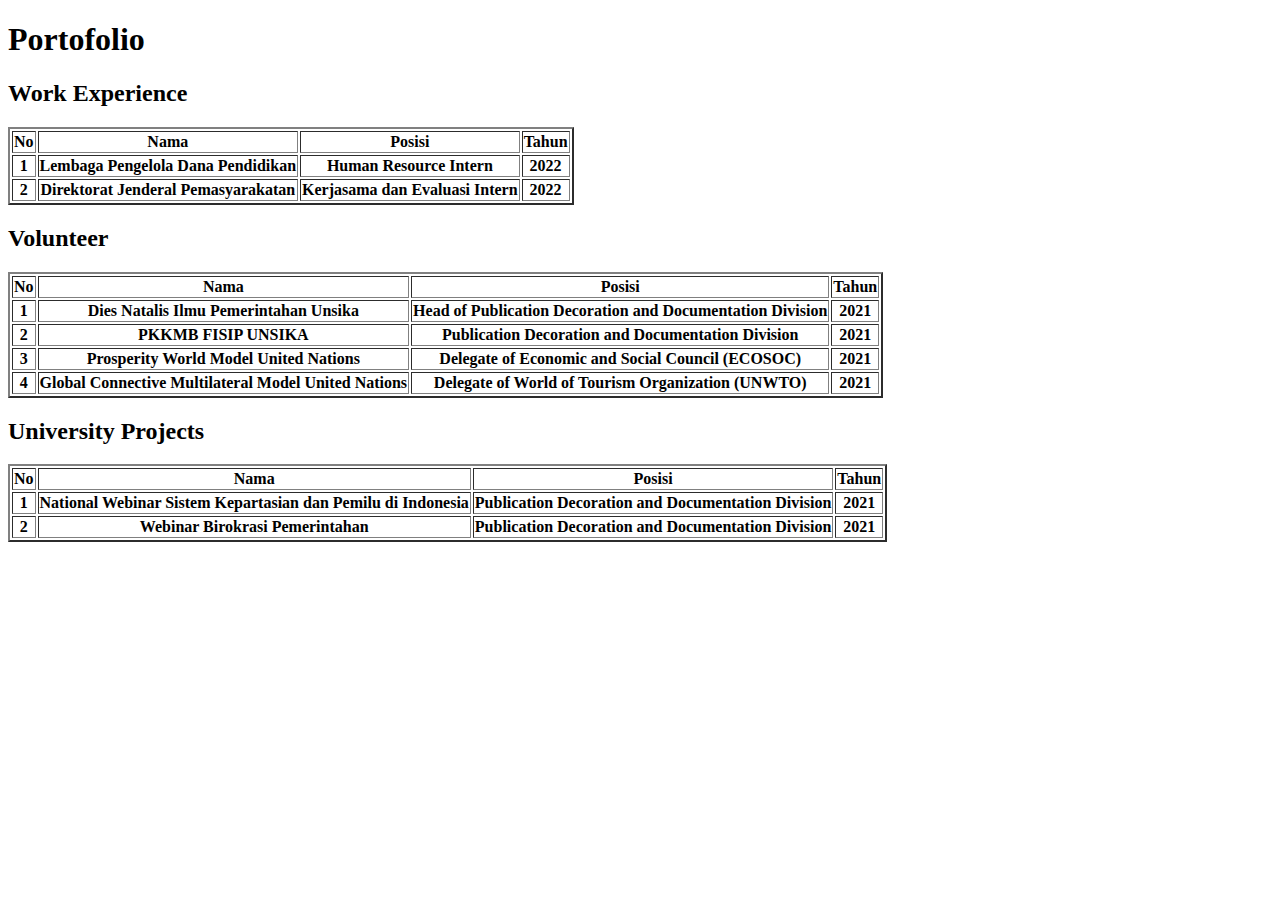
==== portofolio.html @ 206d472f "add portofolio.html" ====
<!DOCTYPE html>
<html lang="en">
<head>
    <meta charset="UTF-8">
    <meta http-equiv="X-UA-Compatible" content="IE=edge">
    <meta name="viewport" content="width=device-width, initial-scale=1.0">
    <title>Document</title>
</head>
<body>
    
    <h1>Portofolio</h1>

    <h2>Work Experience</h2>
    <table border="2">
        <tr>
        <th>No</th>
        <th>Nama</th>
        <th>Posisi</th>
        <th>Tahun</th>
        </tr>

        <tr>
            <th>1</th>
            <th>Lembaga Pengelola Dana Pendidikan</th>
            <th>Human Resource Intern</th>
            <th>2022</th>
        </tr>

        <tr>
            <th>2</th>
            <th>Direktorat Jenderal Pemasyarakatan</th>
            <th>Kerjasama dan Evaluasi Intern</th>
            <th>2022</th>
        </tr>
    </table>

    <h2>Volunteer</h2>
    <table border="2">
        <tr>
            <th>No</th>
            <th>Nama</th>
            <th>Posisi</th>
            <th>Tahun</th>
        </tr>

        <tr>
            <th>1</th>
            <th>Dies Natalis Ilmu Pemerintahan Unsika</th>
            <th>Head of Publication Decoration and Documentation Division</th>
            <th>2021</th>
        </tr>

        <tr>
            <th>2</th>
            <th>PKKMB FISIP UNSIKA</th>
            <th>Publication Decoration and Documentation Division</th>
            <th>2021</th>
        </tr>

        <tr>
            <th>3</th>
            <th>Prosperity World Model United Nations</th>
            <th>Delegate of Economic and Social Council (ECOSOC)</th>
            <th>2021</th>
        </tr>

        <tr>
            <th>4</th>
            <th>Global Connective Multilateral Model United Nations</th>
            <th>Delegate of World of Tourism Organization (UNWTO)</th>
            <th>2021</th>
        </tr>
    </table>

    <h2>University Projects</h2>
    <table border="2">
        <tr>
            <th>No</th>
            <th>Nama</th>
            <th>Posisi</th>
            <th>Tahun</th>
        </tr>

        <tr>
            <th>1</th>
            <th>National Webinar Sistem Kepartasian dan Pemilu di Indonesia</th>
            <th>Publication Decoration and Documentation Division</th>
            <th>2021</th>
        </tr>

        <tr>
            <th>2</th>
            <th>Webinar Birokrasi Pemerintahan</th>
            <th>Publication Decoration and Documentation Division</th>
            <th>2021</th>
        </tr>
    </table>
</body>
</html>
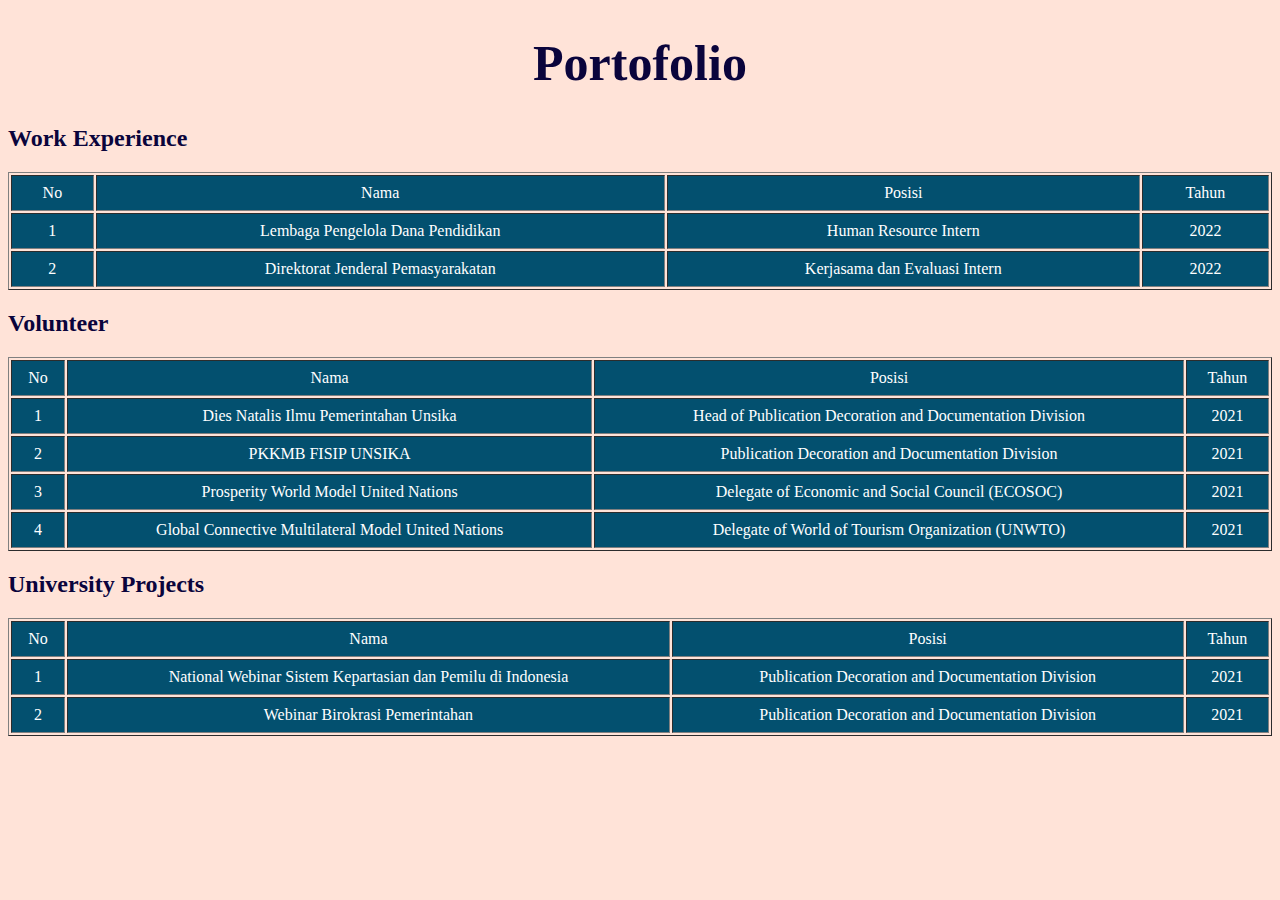
==== commit 3c94d939: "add html_css" ====
--- a/portofolio.html
+++ b/portofolio.html
@@ -6,12 +6,29 @@
     <meta name="viewport" content="width=device-width, initial-scale=1.0">
     <title>Document</title>
 </head>
-<body>
+<body style="background-color: #FFE3D8 ;">
     
-    <h1>Portofolio</h1>
+    <h1 style="color: #0A043C; font-weight: bold; text-align: center; font-size: 50px;">Portofolio</h1>
 
-    <h2>Work Experience</h2>
-    <table border="2">
+    <h2 style="color: #0A043C;">Work Experience</h2>
+
+    <table border="1">
+        <style> table {border-collapse: initial ;
+        width: 100%;
+        } 
+
+        th, td { 
+            text-align: center; 
+            padding: 8px;
+            font-weight: normal;
+        }
+        tr:nth-child(even) {background-color: #03506F;}
+
+        th {
+            background-color: #03506F;
+            color: white;
+        }
+        </style>
         <tr>
         <th>No</th>
         <th>Nama</th>
@@ -34,8 +51,8 @@
         </tr>
     </table>
 
-    <h2>Volunteer</h2>
-    <table border="2">
+    <h2 style="color: #0A043C ;">Volunteer</h2>
+    <table border="1">
         <tr>
             <th>No</th>
             <th>Nama</th>
@@ -72,8 +89,8 @@
         </tr>
     </table>
 
-    <h2>University Projects</h2>
-    <table border="2">
+    <h2 style="color: #0A043C ;">University Projects</h2>
+    <table border="1">
         <tr>
             <th>No</th>
             <th>Nama</th>
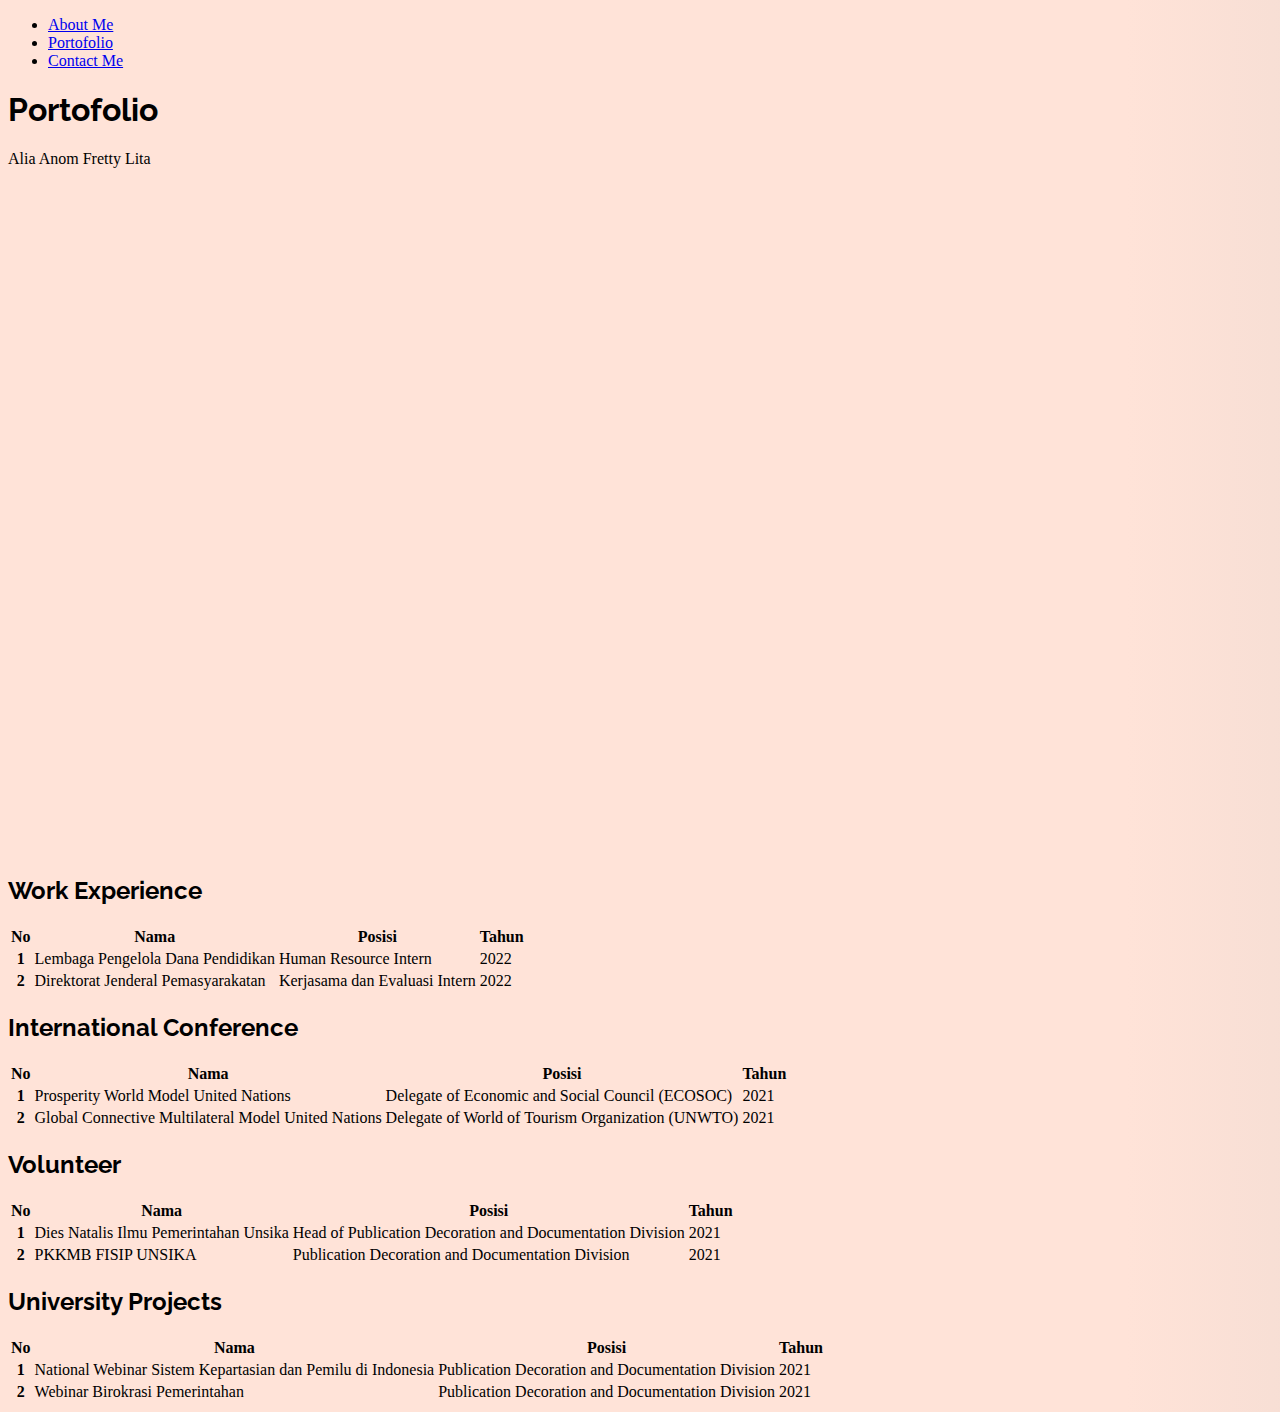
==== commit 2ae4219c: "add bootstrap for portofolio html" ====
--- a/portofolio.html
+++ b/portofolio.html
@@ -1,116 +1,196 @@
-<!DOCTYPE html>
+<!doctype html>
 <html lang="en">
-<head>
-    <meta charset="UTF-8">
-    <meta http-equiv="X-UA-Compatible" content="IE=edge">
-    <meta name="viewport" content="width=device-width, initial-scale=1.0">
-    <title>Document</title>
-</head>
-<body style="background-color: #FFE3D8 ;">
-    
-    <h1 style="color: #0A043C; font-weight: bold; text-align: center; font-size: 50px;">Portofolio</h1>
+  <head>
+    <meta charset="utf-8">
+    <meta name="viewport" content="width=device-width, initial-scale=1">
+    <title>Bootstrap demo</title>
+    <link href="https://cdn.jsdelivr.net/npm/bootstrap@5.2.2/dist/css/bootstrap.min.css" rel="stylesheet" integrity="sha384-Zenh87qX5JnK2Jl0vWa8Ck2rdkQ2Bzep5IDxbcnCeuOxjzrPF/et3URy9Bv1WTRi" crossorigin="anonymous">
+    <link rel="stylesheet" href="./asset/css/style.css">
 
-    <h2 style="color: #0A043C;">Work Experience</h2>
+    <style> 
+      .nav ul { 
+          list-style-type: none; 
+          margin: 0; 
+          padding: 0; 
+          overflow: hidden; 
+          background-color: #333; 
+      } 
 
-    <table border="1">
-        <style> table {border-collapse: initial ;
-        width: 100%;
-        } 
+      .nav li { 
+          float: left; 
+      } 
 
-        th, td { 
-            text-align: center; 
-            padding: 8px;
-            font-weight: normal;
-        }
-        tr:nth-child(even) {background-color: #03506F;}
+      .nav li a { 
+          display: block; 
+          color: white; 
+          text-align: center; 
+          padding: 14px 16px; 
+          text-decoration: none; 
+      } 
 
-        th {
-            background-color: #03506F;
-            color: white;
-        }
-        </style>
+      .nav li a:hover { 
+          background-color: #111; 
+      } 
+
+      :root { 
+          --gradient: linear-gradient(90deg, rgba(255, 227, 216, 1) 44%, rgba(187, 187, 187, 1) 100%); 
+          ; 
+      } 
+
+      body { 
+          min-height: 100vh; 
+          background-color: grey; 
+          background-image: var(--gradient); 
+          background-size: 200%; 
+          animation: gradient-animation 25s infinite alternate; 
+      } 
+
+      @keyframes gradient-animation { 
+          0% { 
+              background-position: left; 
+          } 
+
+          100% { 
+              background-position: right; 
+          } 
+      } 
+  </style> 
+
+    <link rel="preconnect" href="https://fonts.googleapis.com">
+<link rel="preconnect" href="https://fonts.gstatic.com" crossorigin>
+<link href="https://fonts.googleapis.com/css2?family=Raleway:wght@500;600&display=swap" rel="stylesheet">
+  </head>
+
+  <body>
+    <nav class="navbar navbar-expand-lg bg-light shadow-sm sticky-top">
+        <div class="container-fluid">
+          <div class="collapse navbar-collapse" id="navbarNav">
+            <ul class="navbar-nav mx-auto">
+              <li class="nav-item">
+                <a class="nav-link fw-bold text-dark" aria-current="page" href="index.html">About Me</a>
+              </li>
+              <li class="nav-item">
+                <a class="nav-link fw-bold text-dark" aria-current="page" href="#">Portofolio</a>
+              </li>
+              <li class="nav-item">
+                <a class="nav-link fw-bold text-dark" aria-current="page" href="index.html">Contact Me</a>
+              </li>
+            </ul>
+          </div>
+        </div>
+      </nav>
+
+    <div id="hero-portofolio" class="container d-flex flex-column align-items-center justify-content-center">
+        <h1 class="title fw-bold">Portofolio</h1>
+        <p>Alia Anom Fretty Lita</p>
+    </div>
+
+    <h2 class="title fw-bold container mb-3">Work Experience</h2>
+    <table class="table container mb-5 table-light">
+      <thead>
         <tr>
-        <th>No</th>
-        <th>Nama</th>
-        <th>Posisi</th>
-        <th>Tahun</th>
+          <th scope="col">No</th>
+          <th scope="col">Nama</th>
+          <th scope="col">Posisi</th>
+          <th scope="col">Tahun</th>
         </tr>
-
+      </thead>
+      <tbody>
         <tr>
-            <th>1</th>
-            <th>Lembaga Pengelola Dana Pendidikan</th>
-            <th>Human Resource Intern</th>
-            <th>2022</th>
+          <th scope="row">1</th>
+          <td>Lembaga Pengelola Dana Pendidikan</td>
+          <td>Human Resource Intern</td>
+          <td>2022</td>
         </tr>
-
         <tr>
-            <th>2</th>
-            <th>Direktorat Jenderal Pemasyarakatan</th>
-            <th>Kerjasama dan Evaluasi Intern</th>
-            <th>2022</th>
+          <th scope="row">2</th>
+          <td>Direktorat Jenderal Pemasyarakatan</td>
+          <td>Kerjasama dan Evaluasi Intern</td>
+          <td>2022</td>
         </tr>
+      </tbody>
     </table>
 
-    <h2 style="color: #0A043C ;">Volunteer</h2>
-    <table border="1">
+    <h2 class="title fw-bold container mb-3">International Conference</h2>
+    <table class="table container mb-5 table-light">
+      <thead>
         <tr>
-            <th>No</th>
-            <th>Nama</th>
-            <th>Posisi</th>
-            <th>Tahun</th>
+          <th scope="col">No</th>
+          <th scope="col">Nama</th>
+          <th scope="col">Posisi</th>
+          <th scope="col">Tahun</th>
         </tr>
-
+      </thead>
+      <tbody>
         <tr>
-            <th>1</th>
-            <th>Dies Natalis Ilmu Pemerintahan Unsika</th>
-            <th>Head of Publication Decoration and Documentation Division</th>
-            <th>2021</th>
+          <th scope="row">1</th>
+          <td>Prosperity World Model United Nations</td>
+          <td>Delegate of Economic and Social Council (ECOSOC)</td>
+          <td>2021</td>
         </tr>
-
         <tr>
-            <th>2</th>
-            <th>PKKMB FISIP UNSIKA</th>
-            <th>Publication Decoration and Documentation Division</th>
-            <th>2021</th>
+          <th scope="row">2</th>
+          <td>Global Connective Multilateral Model United Nations</td>
+          <td>Delegate of World of Tourism Organization (UNWTO)</td>
+          <td>2021</td>
         </tr>
-
-        <tr>
-            <th>3</th>
-            <th>Prosperity World Model United Nations</th>
-            <th>Delegate of Economic and Social Council (ECOSOC)</th>
-            <th>2021</th>
-        </tr>
-
-        <tr>
-            <th>4</th>
-            <th>Global Connective Multilateral Model United Nations</th>
-            <th>Delegate of World of Tourism Organization (UNWTO)</th>
-            <th>2021</th>
-        </tr>
+      </tbody>
     </table>
 
-    <h2 style="color: #0A043C ;">University Projects</h2>
-    <table border="1">
+    <h2 class="title fw-bold container mb-3">Volunteer</h2>
+    <table class="table container mb-5 table-light">
+      <thead>
         <tr>
-            <th>No</th>
-            <th>Nama</th>
-            <th>Posisi</th>
-            <th>Tahun</th>
+          <th scope="col">No</th>
+          <th scope="col">Nama</th>
+          <th scope="col">Posisi</th>
+          <th scope="col">Tahun</th>
         </tr>
+      </thead>
+      <tbody>
+        <tr>
+          <th scope="row">1</th>
+          <td>Dies Natalis Ilmu Pemerintahan Unsika</td>
+          <td>Head of Publication Decoration and Documentation Division</td>
+          <td>2021</td>
+        </tr>
+        <tr>
+          <th scope="row">2</th>
+          <td>PKKMB FISIP UNSIKA</td>
+          <td>Publication Decoration and Documentation Division</td>
+          <td>2021</td>
+        </tr>
+      </tbody>
+    </table>
 
+    <h2 class="title fw-bold container mb-3">University Projects</h2>
+    <table class="table container mb-5 table-light">
+      <thead>
         <tr>
-            <th>1</th>
-            <th>National Webinar Sistem Kepartasian dan Pemilu di Indonesia</th>
-            <th>Publication Decoration and Documentation Division</th>
-            <th>2021</th>
+          <th scope="col">No</th>
+          <th scope="col">Nama</th>
+          <th scope="col">Posisi</th>
+          <th scope="col">Tahun</th>
         </tr>
+      </thead>
+      <tbody>
+        <tr>
+          <th scope="row">1</th>
+          <td>National Webinar Sistem Kepartasian dan Pemilu di Indonesia</td>
+          <td>Publication Decoration and Documentation Division</td>
+          <td>2021</td>
+        </tr>
+        <tr>
+          <th scope="row">2</th>
+          <td>Webinar Birokrasi Pemerintahan</td>
+          <td>Publication Decoration and Documentation Division</td>
+          <td>2021</td>
+        </tr>
+      </tbody>
+    </table>
 
-        <tr>
-            <th>2</th>
-            <th>Webinar Birokrasi Pemerintahan</th>
-            <th>Publication Decoration and Documentation Division</th>
-            <th>2021</th>
-        </tr>
-    </table>
-</body>
+    
+
+    <script src="https://cdn.jsdelivr.net/npm/bootstrap@5.2.2/dist/js/bootstrap.bundle.min.js" integrity="sha384-OERcA2EqjJCMA+/3y+gxIOqMEjwtxJY7qPCqsdltbNJuaOe923+mo//f6V8Qbsw3" crossorigin="anonymous"></script>
+  </body>
 </html>--- a/asset/css/style.css
+++ b/asset/css/style.css
@@ -0,0 +1,27 @@
+.profile {
+    width: 250px;
+    height: 250px;
+    object-fit: cover;
+}
+
+.title {
+    font-family: 'Raleway', sans-serif;
+}
+
+#hero{
+    height: 95vh;
+}
+
+#hero-portofolio {
+    height: 85vh;
+}
+
+.text-about {
+    text-indent: 50px;
+    text-align: justify;
+}
+
+.card-img-top {
+    height: 200px;
+    object-fit: cover;
+}